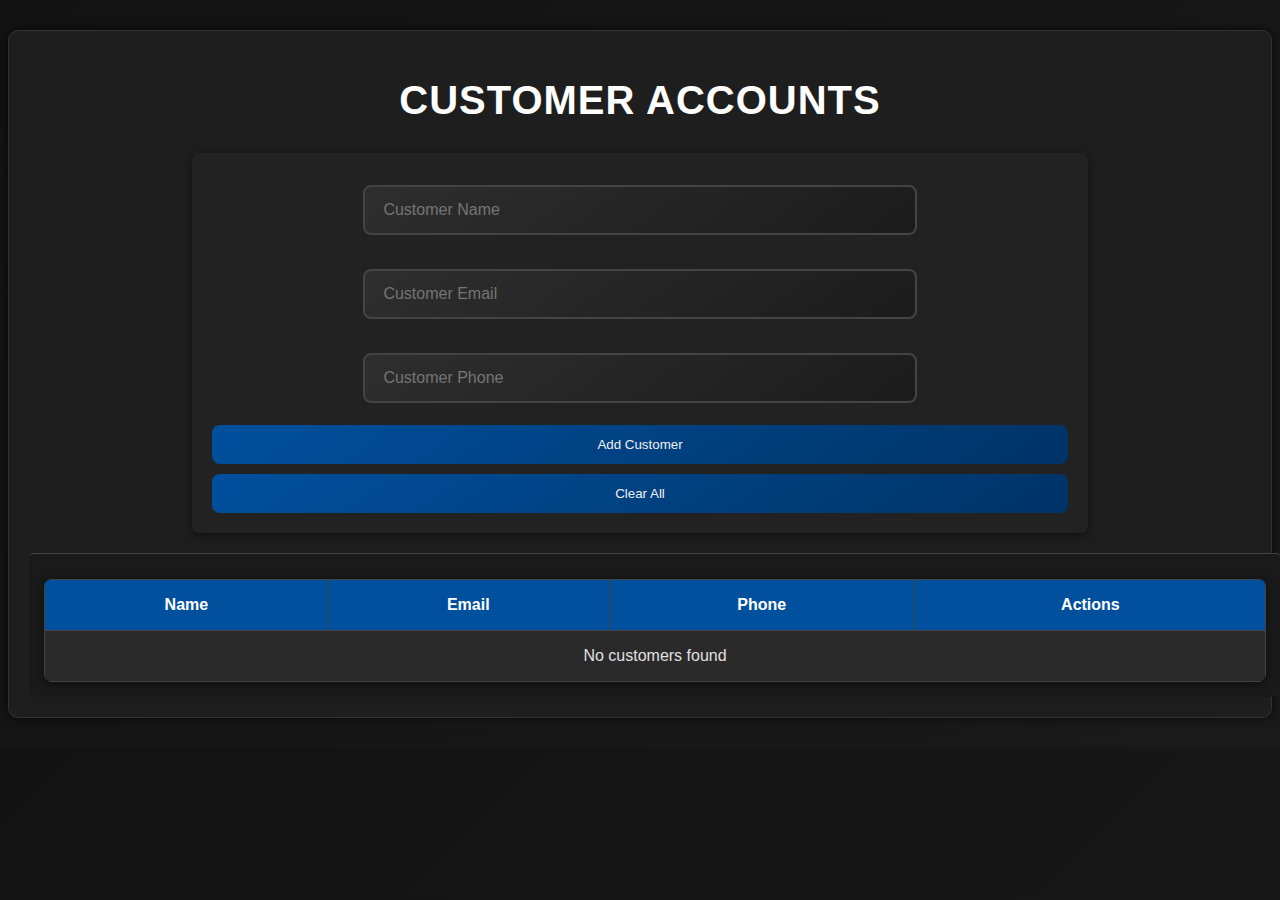
==== customer_account.html @ 34e949a4 "Initial commit" ====
<!DOCTYPE html>
<html lang="en">
  <head>
    <meta charset="UTF-8" />
    <meta name="viewport" content="width=device-width, initial-scale=1.0" />
    <title>Customer Account</title>
    <link rel="stylesheet" href="mang.css" />
  </head>
  <body>
    <div id="cruds">
      <div id="head">
        <h1>Customer Account</h1>
      </div>

      <div id="accountDetails">
        <h2 id="customerName"></h2>
        <p id="customerEmail"></p>
        <p id="customerPhone"></p>
      </div>

      <div id="outputs">
        <h3>Products</h3>
        <table id="customerProductsTable">
          <thead>
            <tr>
              <th>Name</th>
              <th>Price</th>
              <th>Discount</th>
              <th>Ads</th>
              <th>Taxs</th>
              <th>Total</th>
              <th>Category</th>
            </tr>
          </thead>
          <tbody id="customerProductsBody">
            <!-- ...dynamic content will be inserted here... -->
          </tbody>
        </table>
      </div>

      <button onclick="printAccount()">Print Account</button>
    </div>
    <script src="customer_account.js"></script>
  </body>
</html>
---- mang.css ----
body {
    background: linear-gradient(135deg, #121212 0%, #1a1a1a 100%);
    font-family: 'Roboto', sans-serif;
    /* professional font */
    overflow-y: auto !important;
    /* Force vertical scrolling */
}

#cruds {
    margin: auto;
    padding: 20px;
    background-color: #1e1e1e;
    /* updated dark background */
    border-radius: 10px;
    box-shadow: 0 0 10px rgba(0, 0, 0, 0.7);
    border: 1px solid #333;
    position: relative;
    /* removed extra semicolon */
    max-width: 100%;
    margin: 30px auto;
    scroll-margin-top: 20px;
    /* Add spacing when scrolled into view */
}

/* Update header area */
#head h1 {
    text-align: center;
    margin-bottom: 20px;
    color: #f0f0f0;
    font-size: 2.5em;
    letter-spacing: 1px;
    text-transform: uppercase;
    margin-bottom: 30px;
    color: #ffffff;
}

/* Update inputs container */
#inputs {
    width: 70%;
    margin: auto;
    display: flex;
    flex-wrap: wrap;
    flex-direction: column;
    gap: 10px;
    justify-content: center;
    margin-bottom: 20px;
    background-color: #222;
    padding: 20px;
    border-radius: 8px;
    box-shadow: 0 2px 8px rgba(0, 0, 0, 0.5);
}

#inputs input {
    padding: 14px 18px;
    border: 2px solid #444;
    border-radius: 8px;
    width: 60%;
    margin: 12px auto;
    background: linear-gradient(145deg, #2e2e2e, #1c1c1c);
    color: #f0f0f0;
    font-size: 1em;
    transition: border-color 0.3s ease, box-shadow 0.3s ease;
}

#inputs input:focus {
    border-color: #00aaff;
    box-shadow: 0 0 10px rgba(0, 170, 255, 0.8);
    outline: none;
}

/* New button styling */
#inputs button {
    flex: 1;
    margin: 0;
    padding: 12px 20px;
    background: linear-gradient(145deg, #00509e, #003366);
    color: #f0f0f0;
    border: none;
    border-radius: 8px;
    cursor: pointer;
    transition: background 0.3s ease, transform 0.2s ease;
}

/* Arrange buttons in a flex container.
   If buttons need to be grouped, you could wrap them in a container with class .button-group */
#inputs .button-group {
    display: flex;
    justify-content: center;
    gap: 20px;
}

/* Hover effect for buttons */
#inputs button:hover {
    background: linear-gradient(145deg, #0074ff, #00509e);
    transform: scale(1.05);
}

#clear {
    background: linear-gradient(145deg, #ff4d4d, #cc0000);
    color: #fff;
    border: none;
    border-radius: 8px;
    padding: 12px 20px;
    cursor: pointer;
    transition: background 0.3s ease, transform 0.2s ease;
}

#clear:hover {
    background: linear-gradient(145deg, #ff6666, #e60000);
    transform: scale(1.05);
}

#totalprice {
    display: flex;
    flex-direction: row;
    justify-content: center;
    align-items: center;
    gap: 10px;
}

#totalprice input {
    border: 1px solid #444;
    /* improved border for dark theme */
    border-radius: 5px;
    display: flex;
    flex-direction: row;
    margin: auto;
    background-color: #205d79;
    color: #e0e0e0;
}

/* Update table styling in outputs */
#outputs {
    margin-top: 20px;
    width: 100%;
    padding: 15px;
    background-color: #1a1a1a;
    border-radius: 5px;
    border-top: 1px solid #444;
    overflow-x: auto;
    /* Add horizontal scroll */
}

/* New table design for outputs */
#outputs table {
    width: 100%;
    border-collapse: collapse;
    margin-top: 10px;
    border-radius: 8px;
    overflow: hidden;
    box-shadow: 0 2px 8px rgba(0, 0, 0, 0.5);
}

#outputs table th,
#outputs table td {
    overflow: hidden;
    /* Prevent content overflow */
    text-overflow: ellipsis;
    /* Add ellipsis for long text */
    white-space: nowrap;
    /* Prevent wrapping */
    padding: 5px 10px;
    /* Reduce padding to decrease row height */
    border: 1px solid #444;
    text-align: center;
    word-wrap: break-word;
    /* Ensure content wraps properly */
    height: 40px;
    /* Set a fixed height for rows */
}

#outputs table th {
    background-color: #00509e;
    color: #fff;
    font-weight: bold;
}

#outputs table td {
    background-color: #2a2a2a;
    color: #e0e0e0;
}

#outputs table tr:nth-child(even) {
    background-color: #242424;
}

#outputs table tr:hover {
    background-color: #333;
}

#outputs table th:nth-child(8),
#outputs table td:nth-child(8) {
    text-align: center;
    color: #f0f0f0;
}

#outputs table input[type="number"] {
    width: 60px;
    padding: 5px;
    text-align: center;
    border: 1px solid #444;
    border-radius: 5px;
    background-color: #2a2a2a;
    color: #f0f0f0;
}

#outputs table input[type="number"]:focus {
    border-color: #00aaff;
    outline: none;
}

#outputs table select,
#outputs table input[type="number"] {
    margin: 5px 0;
    padding: 5px;
    border: 1px solid #444;
    border-radius: 5px;
    background-color: #2a2a2a;
    color: #f0f0f0;
    width: 100px;
}

#outputs table select:focus,
#outputs table input[type="number"]:focus {
    border-color: #00aaff;
    outline: none;
}

#outputs table button {
    margin-top: 5px;
    padding: 5px 10px;
    border: none;
    border-radius: 5px;
    background-color: #00509e;
    color: #fff;
    cursor: pointer;
    transition: background-color 0.3s ease;
}

#outputs table button:hover {
    background-color: #0074ff;
}

input:focus {
    background-color: #444;
    transform: scale(1.05);
}

#search {
    width: 80%;
    margin: auto;
}

;

#searchbyname,
#searchbycategory {
    width: 50%;

}

.searchbtn {
    display: flex;
}

.tdf {
    display: flex;
    flex-direction: column;
}

/* Toast notifications */
.toast {
    position: fixed;
    bottom: 20px;
    right: 20px;
    background-color: #333;
    color: #fff;
    padding: 10px 20px;
    border-radius: 5px;
    box-shadow: 0 2px 5px rgba(0, 0, 0, 0.3);
    opacity: 1;
    transition: opacity 0.5s ease;
    z-index: 1000;
}

.toast.success {
    background-color: #28a745;
}

.toast.error {
    background-color: #dc3545;
}

/* Navigation styling */
nav {
    text-align: center;
    margin-bottom: 20px;
}

nav a {
    color: #00aaff;
    text-decoration: none;
    font-size: 1.2em;
    margin: 0 10px;
    transition: color 0.3s ease;
}

nav a:hover {
    color: #0074ff;
}

/* Dropdown styling */
#customerSelect {
    padding: 10px;
    border: 2px solid #444;
    border-radius: 8px;
    width: 60%;
    margin: 12px auto;
    background: linear-gradient(145deg, #2e2e2e, #1c1c1c);
    color: #f0f0f0;
    font-size: 1em;
    transition: border-color 0.3s ease, box-shadow 0.3s ease;
}

#customerSelect:focus {
    border-color: #00aaff;
    box-shadow: 0 0 10px rgba(0, 170, 255, 0.8);
    outline: none;
}

/* Account details styling */
#accountDetails {
    text-align: center;
    margin-bottom: 20px;
}

#accountDetails h2 {
    font-size: 2em;
    color: #00aaff;
}

#accountDetails p {
    font-size: 1.2em;
    color: #f0f0f0;
}
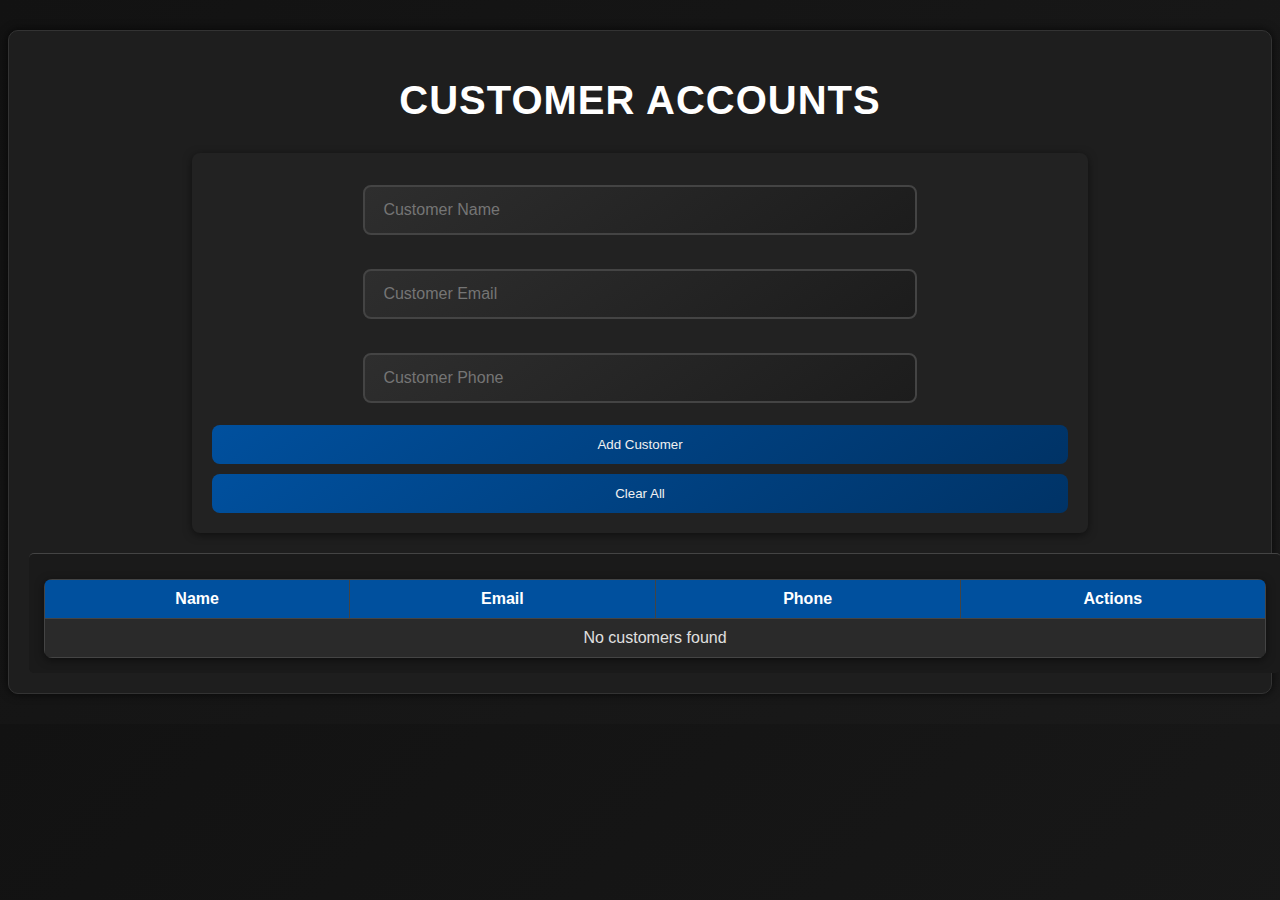
==== commit 5240c8fc: "Updated project files and fixed functionality" ====
--- a/customer_account.html
+++ b/customer_account.html
@@ -11,13 +11,11 @@
       <div id="head">
         <h1>Customer Account</h1>
       </div>
-
       <div id="accountDetails">
         <h2 id="customerName"></h2>
         <p id="customerEmail"></p>
         <p id="customerPhone"></p>
       </div>
-
       <div id="outputs">
         <h3>Products</h3>
         <table id="customerProductsTable">
@@ -32,12 +30,9 @@
               <th>Category</th>
             </tr>
           </thead>
-          <tbody id="customerProductsBody">
-            <!-- ...dynamic content will be inserted here... -->
-          </tbody>
+          <tbody id="customerProductsBody"></tbody>
         </table>
       </div>
-
       <button onclick="printAccount()">Print Account</button>
     </div>
     <script src="customer_account.js"></script>
--- a/mang.css
+++ b/mang.css
@@ -141,7 +141,7 @@
     /* Add horizontal scroll */
 }
 
-/* New table design for outputs */
+/* Ensure table layout is consistent */
 #outputs table {
     width: 100%;
     border-collapse: collapse;
@@ -149,24 +149,35 @@
     border-radius: 8px;
     overflow: hidden;
     box-shadow: 0 2px 8px rgba(0, 0, 0, 0.5);
-}
-
+    table-layout: fixed;
+    /* Fix table layout to prevent shrinking */
+}
+
+/* Set specific widths for the "Actions" and "Timestamp" columns */
+#outputs table th:nth-child(10),
+/* Timestamp column */
+#outputs table td:nth-child(10) {
+    width: 15%;
+    /* Adjust width as needed */
+}
+
+#outputs table th:nth-child(11),
+/* Actions column */
+#outputs table td:nth-child(11) {
+    width: 20%;
+    /* Adjust width as needed */
+}
+
+/* Ensure text inside table headers and cells does not overflow */
 #outputs table th,
 #outputs table td {
     overflow: hidden;
-    /* Prevent content overflow */
     text-overflow: ellipsis;
-    /* Add ellipsis for long text */
     white-space: nowrap;
-    /* Prevent wrapping */
-    padding: 5px 10px;
-    /* Reduce padding to decrease row height */
+    padding: 10px;
     border: 1px solid #444;
     text-align: center;
     word-wrap: break-word;
-    /* Ensure content wraps properly */
-    height: 40px;
-    /* Set a fixed height for rows */
 }
 
 #outputs table th {
